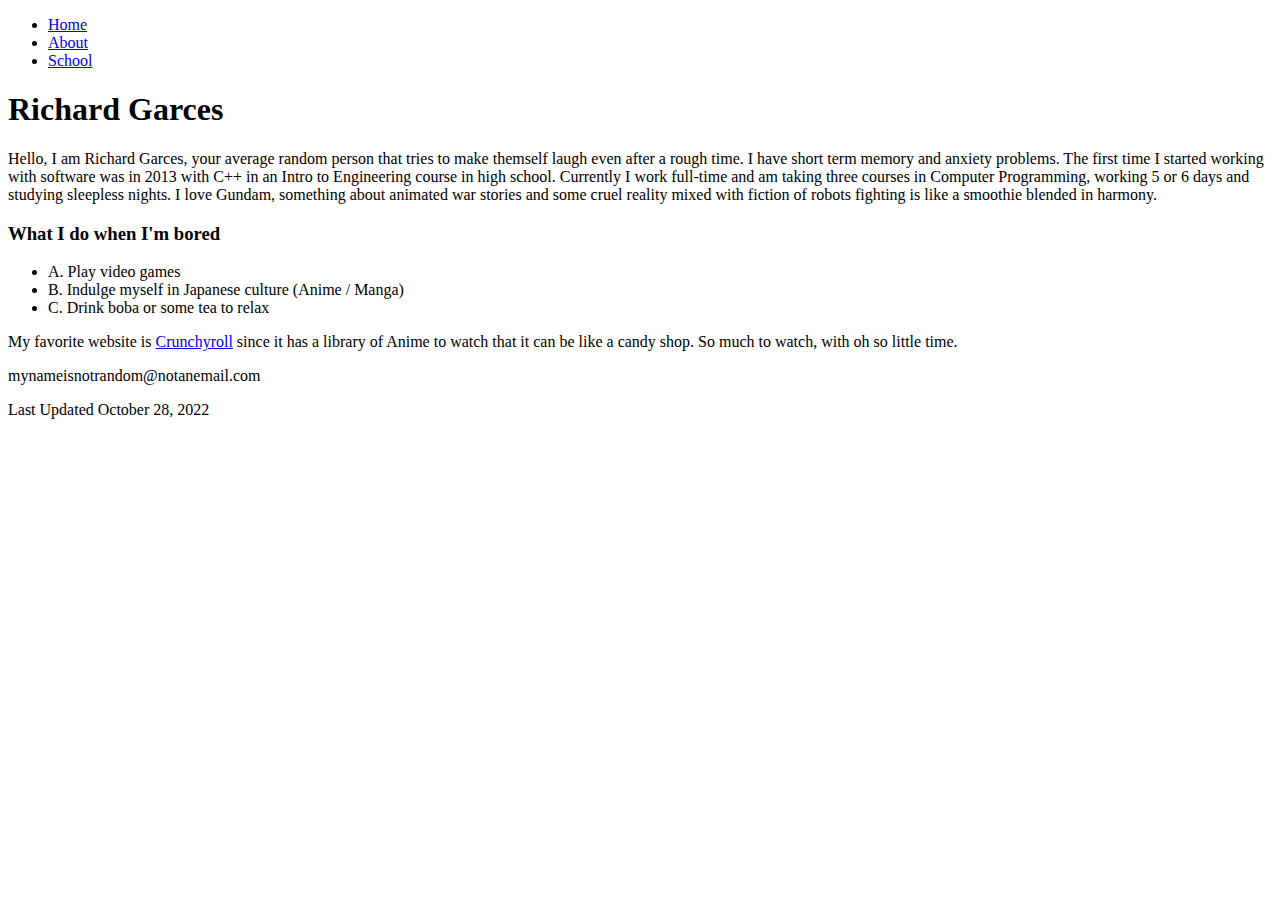
==== index.html @ 0b913d67 "Add files via upload" ====
<!DOCTYPE html>
<html lang="en">

<head>
<!--
	Author:	Richard Garces
	Date:	10-18-2022
	Filename: index.html
	-->
	<meta charset="utf-8" >
	<meta name="description"
		content="College Practice" >
	<meta name="keywords"
		content="SomethingRandom, College, IndexPractice" >
	<meta name="author"
		content="DefinitelyARandomUser" >
	<title> Home Page </title>
</head>

<body>
	<header>
	</header>
	<nav>
		<ul>
		<li> <a href="index.html"> Home </a> </li>
		<li> <a href="about.html"> About </a> </li>
		<li> <a href="school.html"> School </a> </li>
		</ul>
	</nav>
	<article>
		<h1> Richard Garces </h1>
			<p> 
			Hello, I am Richard Garces, your average random person that tries to make themself laugh even after a rough time. 
			I have short term memory and anxiety problems. 
			The first time I started working with software was in 2013 with C++ in an Intro to Engineering course in high school. 
			Currently I work full-time and am taking three courses in Computer Programming, working 5 or 6 days and studying sleepless nights. 
			I love Gundam, something about animated war stories and some cruel reality mixed with fiction of robots fighting is like a smoothie blended in harmony.
			</p>
		<h3> What I do when I'm bored </h3>
			<ul>
				<li> A. Play video games </li>
				<li> B. Indulge myself in Japanese culture (Anime / Manga) </li>
				<li> C. Drink boba or some tea to relax </li>
			</ul>
		
		<p> My favorite website  is <a href="http://www.crunchyroll.com/">Crunchyroll</a> since it has a library of Anime to watch that it can be like a candy shop. So much to watch, with oh so little time.</p>
	</article>
	<footer>
		<p> mynameisnotrandom@notanemail.com </p>
		<p> Last Updated October 28, 2022 </p>
	</footer>
</body>

</html>
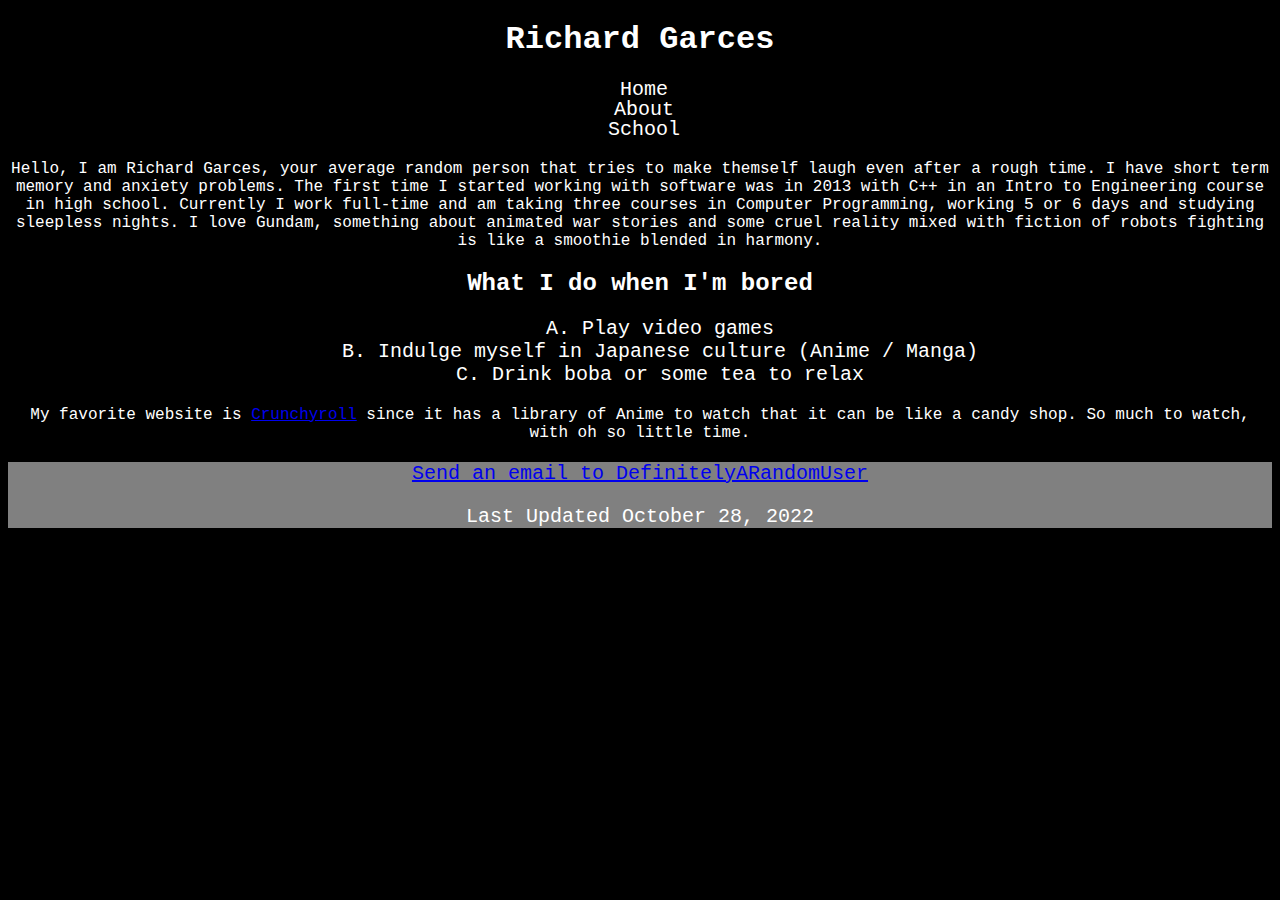
==== commit bee4fefc: "Add files via upload" ====
--- a/index.html
+++ b/index.html
@@ -14,11 +14,13 @@
 		content="SomethingRandom, College, IndexPractice" >
 	<meta name="author"
 		content="DefinitelyARandomUser" >
+	<link href="basestyle.css" rel="stylesheet" />
 	<title> Home Page </title>
 </head>
 
 <body>
 	<header>
+		<h1> Richard Garces </h1>
 	</header>
 	<nav>
 		<ul>
@@ -28,7 +30,6 @@
 		</ul>
 	</nav>
 	<article>
-		<h1> Richard Garces </h1>
 			<p> 
 			Hello, I am Richard Garces, your average random person that tries to make themself laugh even after a rough time. 
 			I have short term memory and anxiety problems. 
@@ -36,7 +37,7 @@
 			Currently I work full-time and am taking three courses in Computer Programming, working 5 or 6 days and studying sleepless nights. 
 			I love Gundam, something about animated war stories and some cruel reality mixed with fiction of robots fighting is like a smoothie blended in harmony.
 			</p>
-		<h3> What I do when I'm bored </h3>
+		<h2> What I do when I'm bored </h2>
 			<ul>
 				<li> A. Play video games </li>
 				<li> B. Indulge myself in Japanese culture (Anime / Manga) </li>
@@ -46,7 +47,7 @@
 		<p> My favorite website  is <a href="http://www.crunchyroll.com/">Crunchyroll</a> since it has a library of Anime to watch that it can be like a candy shop. So much to watch, with oh so little time.</p>
 	</article>
 	<footer>
-		<p> mynameisnotrandom@notanemail.com </p>
+		<p> <a href="mynameisnotrandom@notanemail"> Send an email to DefinitelyARandomUser </a> </p>
 		<p> Last Updated October 28, 2022 </p>
 	</footer>
 </body>
--- a/basestyle.css
+++ b/basestyle.css
@@ -0,0 +1,107 @@
+@charset "utf-8";
+
+
+
+/* Html */
+
+html {
+	background-color: rgb(0, 0, 0);
+}
+
+/* Body */
+
+body {
+	background-color: rgb(0, 0, 0);
+}
+
+/* Headers */
+
+h1 {
+	font-family: Courier, monospace;
+	color: hsl(0, 0%, 100%);
+	text-align: center;
+}
+
+h2 {
+	font-family: Courier, monospace;
+	color: rgb(255, 255, 255);
+	text-align: center;
+}
+
+h5 {
+	font-family: Courier, monospace;
+	font-weight: 900;
+	font-size: 40px;
+	color: white;
+	text-align: center;
+}
+
+p {
+	font-family: Courier, monospace;
+	color: white;
+	text-align: center;
+}
+
+li {
+	font-family: Courier, monospace;
+	color: white;
+	text-align: center;
+}
+
+ul {
+	font-family: Courier, monospace;
+	list-style-type: none;  
+	font-weight: lighter;  
+	font-size: 20px;  
+}
+
+
+/* Aside */
+
+
+
+/* Navigation Style */
+
+nav {
+	font-size: 1em;
+}
+
+nav > ul {
+	line-height: 1em;
+	list-style-type: upper-roman;
+	padding-left: 8px;
+}
+
+nav > ul > li > a:link, nav > ul > li > a:visited {
+	color: white;
+	text-decoration: none;
+}
+
+nav > ul > li > a:hover, nav > ul > li > a:active {
+	color: white;
+	text-decoration-line: underline;
+	text-decoration-style: wavy;
+}
+
+/* List Style */
+
+
+
+
+/* Footer Style */
+
+body > footer address {
+	background-color: white;
+	color: black;
+	font: normal bold 0.9em/3em;
+	font-family: Apple Chancery, cursive;
+	text-align: center;
+}
+
+footer {
+	background-color: gray;
+	color: white;
+	font-size: 20px;
+	font-family: Apple Chancery, cursive;
+	text-align: center;
+}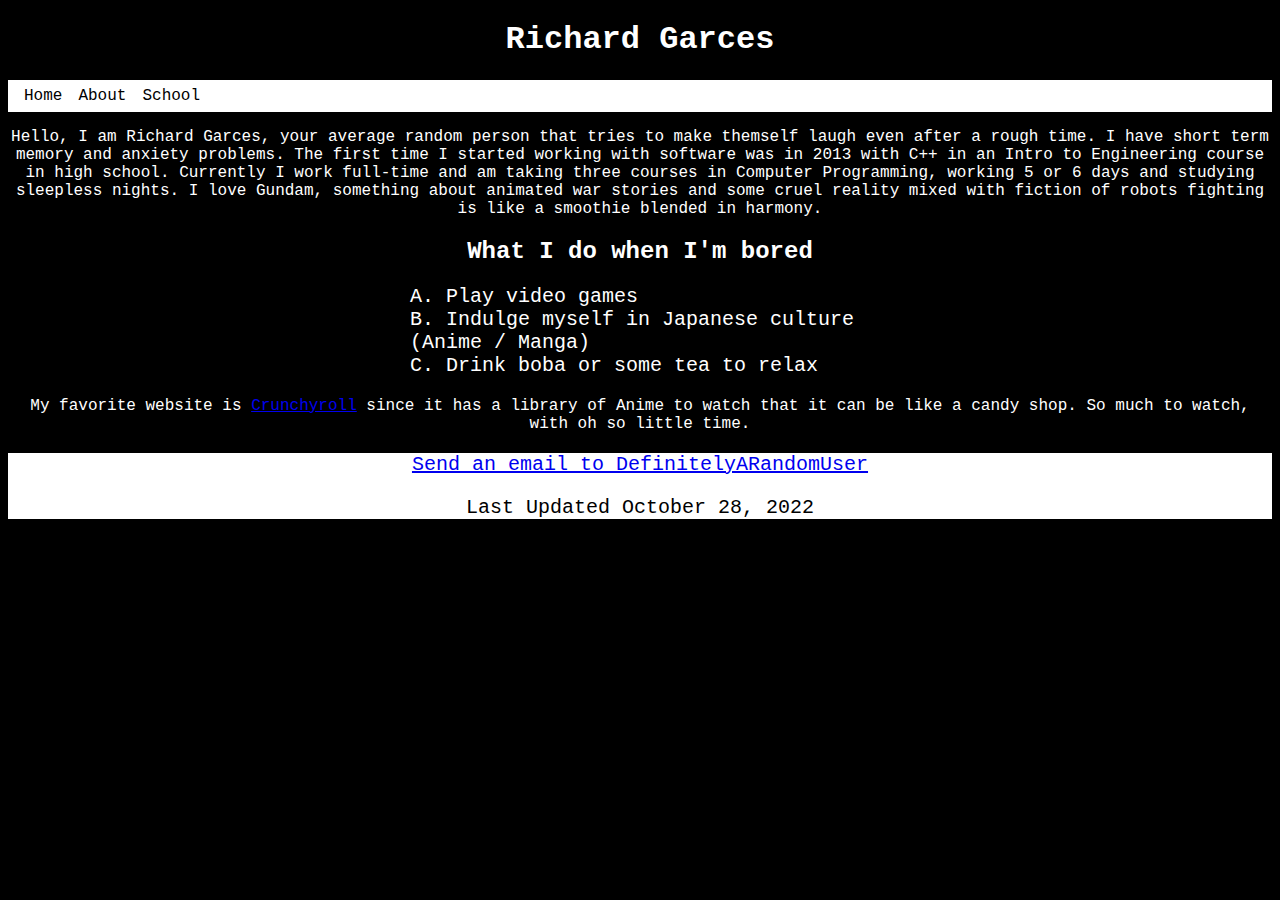
==== commit aa136a07: "Add files via upload" ====
--- a/index.html
+++ b/index.html
@@ -23,10 +23,10 @@
 		<h1> Richard Garces </h1>
 	</header>
 	<nav>
-		<ul>
-		<li> <a href="index.html"> Home </a> </li>
-		<li> <a href="about.html"> About </a> </li>
-		<li> <a href="school.html"> School </a> </li>
+		<ul class="a">
+			<li> <a href="index.html"> Home </a> </li>
+			<li> <a href="about.html"> About </a> </li>
+			<li> <a href="school.html"> School </a> </li>
 		</ul>
 	</nav>
 	<article>
@@ -38,7 +38,7 @@
 			I love Gundam, something about animated war stories and some cruel reality mixed with fiction of robots fighting is like a smoothie blended in harmony.
 			</p>
 		<h2> What I do when I'm bored </h2>
-			<ul>
+			<ul class="b">
 				<li> A. Play video games </li>
 				<li> B. Indulge myself in Japanese culture (Anime / Manga) </li>
 				<li> C. Drink boba or some tea to relax </li>
--- a/basestyle.css
+++ b/basestyle.css
@@ -44,20 +44,51 @@
 
 li {
 	font-family: Courier, monospace;
-	color: white;
-	text-align: center;
 }
 
-ul {
+
+ul.a {
+	list-style-type: none;
+	margin: 0px;
+	padding-left: 0 px;
+	overflow: hidden;
+	background-color: white;
+	color: black;
+	font-family: Courier, monospace;
+}
+
+ul.a li {
+	float: left;
+}
+
+ul.a li a{
+	display: block;
+	padding: 8px;
+}
+
+ul.b {
 	font-family: Courier, monospace;
 	list-style-type: none;  
 	font-weight: lighter;  
 	font-size: 20px;  
+	margin-left: auto;
+	margin-right: auto;
+	width: 500px;
+}
+
+ul.b li {
+	color:white;
 }
 
 
 /* Aside */
 
+
+/* Section */
+section {
+	background-color: white;
+	width: auto;
+}
 
 
 /* Navigation Style */
@@ -68,20 +99,21 @@
 
 nav > ul {
 	line-height: 1em;
-	list-style-type: upper-roman;
+	list-style-type: none;
 	padding-left: 8px;
 }
 
 nav > ul > li > a:link, nav > ul > li > a:visited {
-	color: white;
+	color: black;
 	text-decoration: none;
 }
 
 nav > ul > li > a:hover, nav > ul > li > a:active {
-	color: white;
+	color: black;
 	text-decoration-line: underline;
 	text-decoration-style: wavy;
 }
+
 
 /* List Style */
 
@@ -99,9 +131,12 @@
 }
 
 footer {
-	background-color: gray;
-	color: white;
+	background-color: white;
+	color: black;
 	font-size: 20px;
 	font-family: Apple Chancery, cursive;
 	text-align: center;
+}
+footer p {
+	color: black;
 }